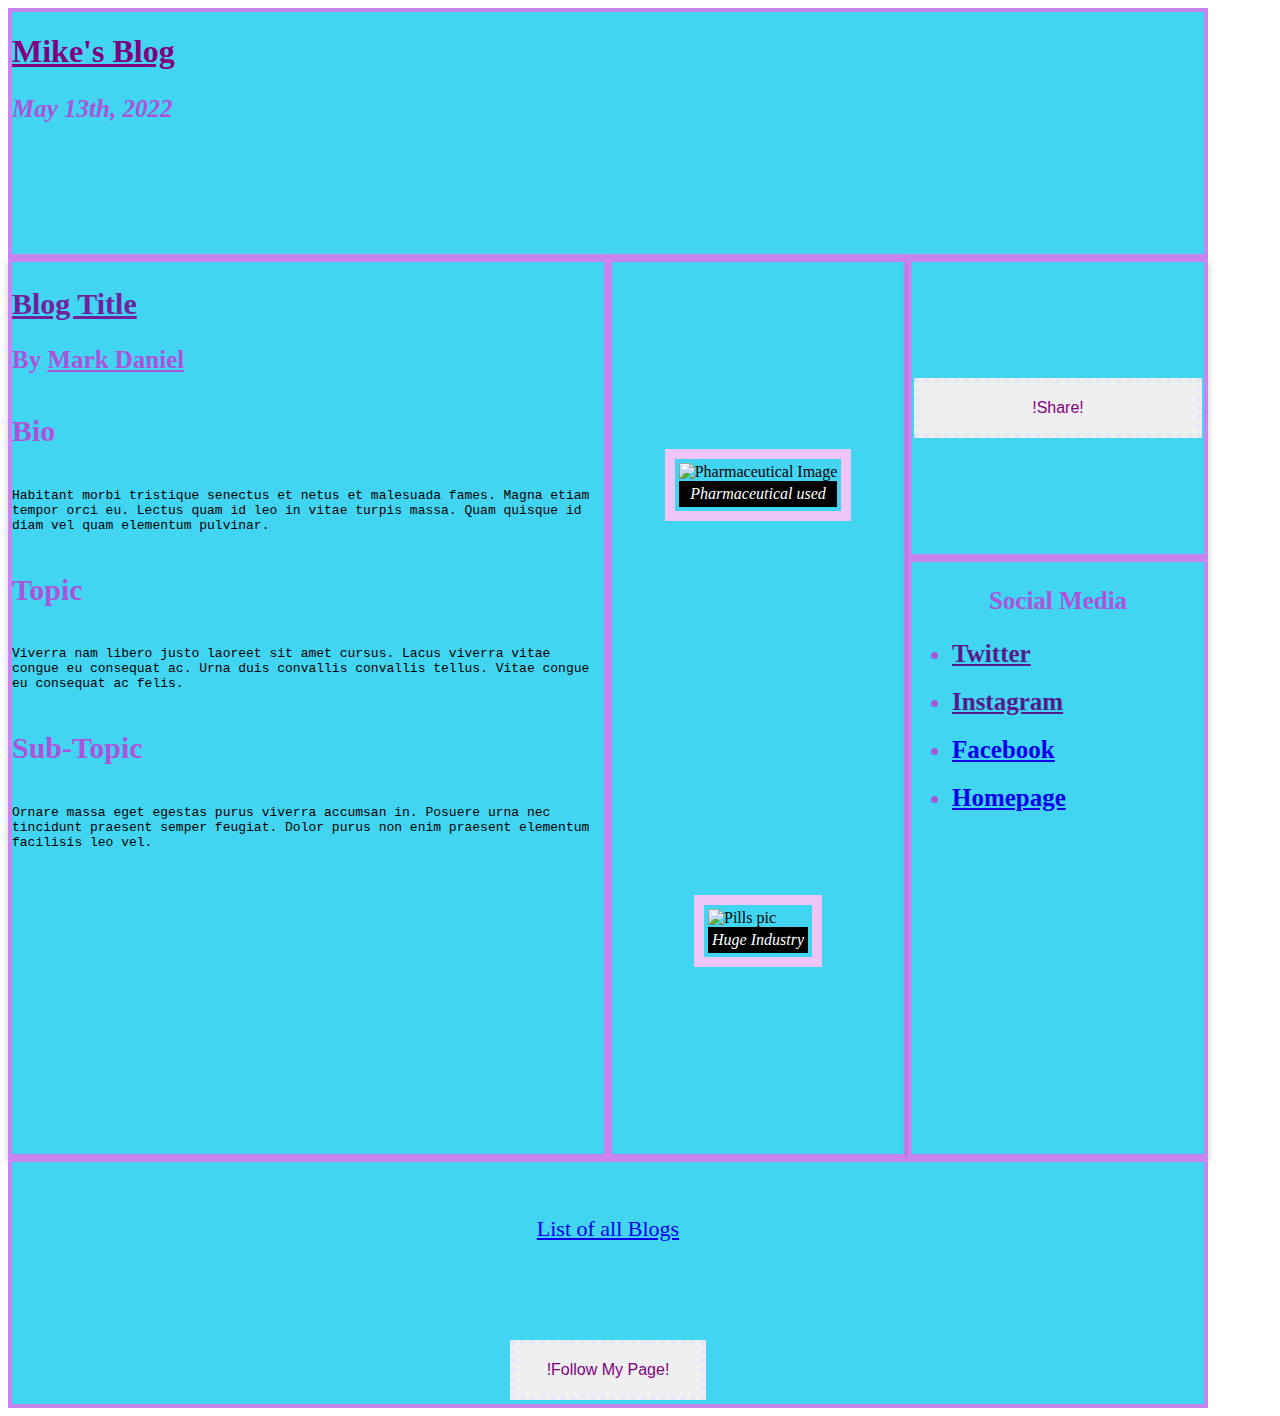
==== Blog1.html @ 948b68e7 "Add files via upload" ====
<!DOCTYPE html>
<html lang="en">
  <head>
    <meta charset="utf-8" />
    <title>Blog1</title>
    <meta
      content="width=device-width, initial-scale=1, maximum-scale=1"
      name="viewport"
    />
    <link rel="stylesheet" href="Mike's Blog.css">
  </head>
  <body>
    <div class="containerblog">
      <div class= "header box">
        <h1><b>Mike's Blog</b></h1>
        <h3><i>May 13th, 2022<br><br></i></h3>
      </div>
      <div class= "blogs box card">
        <h2>Blog Title</h2>
        <h3>By <b><u>Mark Daniel</u></b></i></h3>
        <h4>Bio</h4>
        <p> Habitant morbi tristique senectus et netus et malesuada fames. Magna etiam tempor orci eu. Lectus quam id leo in vitae turpis massa. Quam quisque id diam vel quam elementum pulvinar.  </p>
        <h4>Topic</h4>
        <p>Viverra nam libero justo laoreet sit amet cursus. Lacus viverra vitae congue eu consequat ac. Urna duis convallis convallis tellus. Vitae congue eu consequat ac felis.</p>
        <h4>Sub-Topic</h4>
        <p>Ornare massa eget egestas purus viverra accumsan in. Posuere urna nec tincidunt praesent semper feugiat. Dolor purus non enim praesent elementum facilisis leo vel. </p>
      </div>
      <div class= "images box sharebox">
        <figure>
          <img src="https://g.foolcdn.com/image/?url=https%3A%2F%2Fg.foolcdn.com%2Feditorial%2Fimages%2F165075%2Fpills.jpg&w=1200&h=630&op=resize" alt="Pharmaceutical Image">
          <figcaption>Pharmaceutical used</figcaption>
        </figure>
        <figure>
          <img src="https://consumer.healthday.com/media-library/eyJhbGciOiJIUzI1NiIsInR5cCI6IkpXVCJ9.eyJpbWFnZSI6Imh0dHBzOi8vYXNzZXRzLnJibC5tcy8yNzM5MzgyNC9vcmlnaW4uanBnIiwiZXhwaXJlc19hdCI6MTY5OTE4OTIxOH0.GilmVfVqrx5DAnq1NTq5jJ7kmiva3EQkOjnf_OL3aaE/image.jpg?width=1245&quality=85&coordinates=0%2C52%2C0%2C52&height=700" alt="Pills pic">
          <figcaption>Huge Industry</figcaption>
        </figure>
      </div>
      <div class= "shares box sharebox card">
        <button type="button" name="button">!Share!</button>
      </div>
      <div class= "socials box card">
        <h3 id="cent">Social Media<h3>
        <ul>
          <li><a href="">Twitter</a></li>
          <li><a href="">Instagram</a></li>
          <li><a href="l">Facebook</a></li>
          <li><a href="Mike's Blog.html">Homepage</a></li>
        </ul>
      </div>
      <div class="footer box cont">
        <a id="tableone" href="TableofContents.html"><br><br>List of all Blogs</a>
        <br> <br> <br>
        <button type="button" name="button">!Follow My Page!</button>
      </div>
    </div>
  </body>
</html>
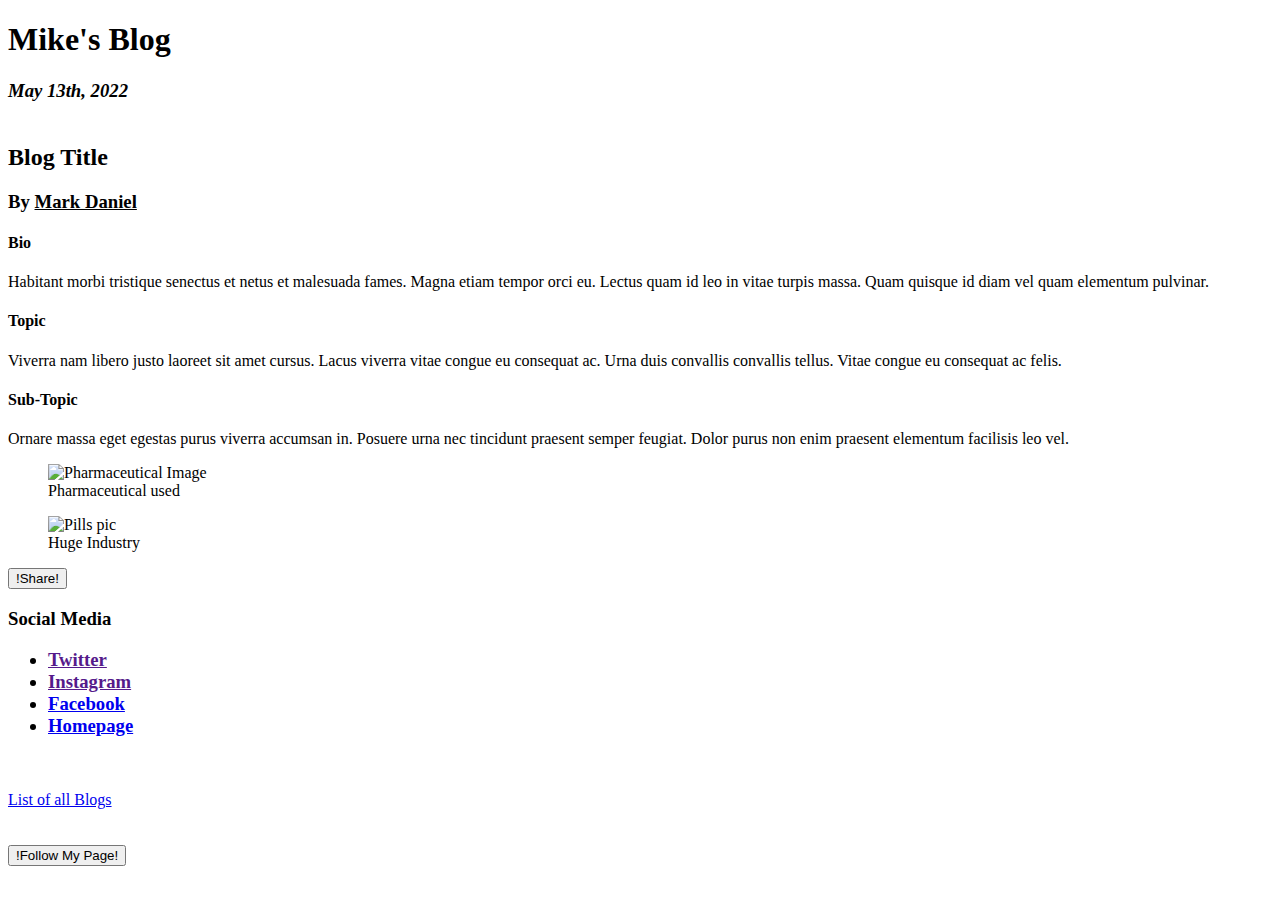
==== commit ec199b60: "Add files via upload" ====
--- a/Blog1.html
+++ b/Blog1.html
@@ -7,7 +7,7 @@
       content="width=device-width, initial-scale=1, maximum-scale=1"
       name="viewport"
     />
-    <link rel="stylesheet" href="Mike's Blog.css">
+    <link rel="stylesheet" href="../css/index.css">
   </head>
   <body>
     <div class="containerblog">
